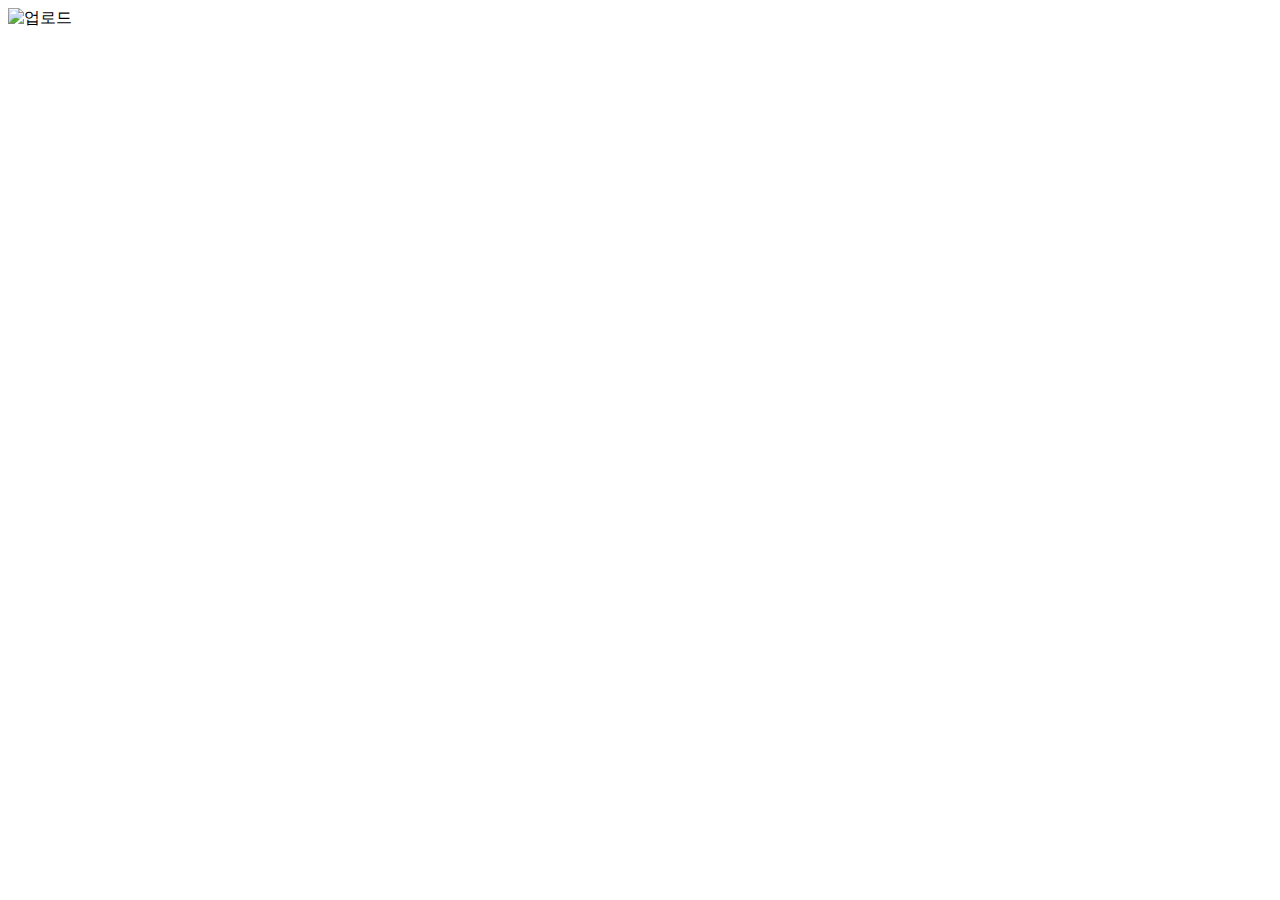
==== PictoryRestService/src/main/webapp/editImage/index.html @ a4430bb0 "이미지 업로드 및 보정기능 추가" ====
<!--https://github.com/scaleflex/filerobot-image-editor-->
<!-- https://www.npmjs.com/package/@filerobot/readme-->
<!-- 신동미  : 안드로이드용--->
<!DOCTYPE html>
<html lang="en">
<head>
  <meta charset="UTF-8">
  <meta http-equiv="X-UA-Compatible" content="IE=edge">
  <meta name="viewport" content="width=device-width, initial-scale=1.0">
  <title>Document</title>
  
  
  
  <script src="https://ajax.googleapis.com/ajax/libs/jquery/3.6.0/jquery.min.js"></script>

  <script src="https://scaleflex.cloudimg.io/v7/plugins/filerobot-image-editor/latest/filerobot-image-editor.min.js"></script>
  <script>
      window.addEventListener('DOMContentLoaded',function(){
        var file=document.querySelector('#add-image');
        var img = document.querySelector('#img_plus');
        
    	console.log("height111:",document.querySelector("div.konvajs-content"))
    	
       
        //이미지 클릭시 type="file"요소에 클릭 이벤트가 발생하도록 트리거를 건다
        img.onclick=function(){
          var fileClick=new MouseEvent("click", {
              bubbles: true,
              cancelable: true,
              view: window});
          
          //type="file"요소에 마우스 클릭 이벤트 발송
          file.dispatchEvent(fileClick);

        };
        
      });

  </script>
  
</head>
<body>
 
  <input style="display:none" class="add-img" type="file" accept="image/*" name="image" id="add-image">
  <img src="../images/plus_icon.png" alt="업로드" id="img_plus" style="width:400px;height:50px"/>
  <div id="editor_container" style="height:710px; width: 100%;">

  </div>
  <!--  
  <img id="display_image" alt="보정이미지 표시" style="display:none"/>
	-->
  
  
  <script>
  const { TABS, TOOLS } = FilerobotImageEditor;
  const config = {
  source: '../images/2.png',
  language:'ko',
  onSave: (editedImageObject, designState) =>{
    
    console.log('saved', editedImageObject, designState);
    var src=editedImageObject.imageBase64.split(',')
    var data=src[1];
    console.log('src[1]:',src[1])
    //var data = atob(src[1])
    console.log('data:',data)
    console.log('editedImageObject.imageBase64:',editedImageObject.imageBase64)
    console.log('editedImageObject.fullName:',editedImageObject.fullName)
    console.log('editedImageObject.mimeType:',editedImageObject.mimeType);
    
    //안드로이드 웹뷰의 자스 호출
    window.Android.showBottomSheet(data,editedImageObject.fullName);
    
    /*
    //보정된 이미지 서버에 업로드 : 안드로이드에서 동시에 업로드 할거라 아래 ajax요청 주석
    $.ajax({
      url:"http://192.168.0.25:9191/springapp/image.do",
      data:"base64="+encodeURIComponent(data)+"&filename="+editedImageObject.fullName,
      dataType:'json',
      method:'post'

    }).done(function(d){
      //console.log('성공:',d);
      //안드로이드 웹뷰의 자스 호출
      //window.Android.showBottomSheet(data,editedImageObject.fullName);
      
      //보정이미지 표시
      document.querySelector("#display_image").style.display='';
      document.querySelector("#display_image").src=editedImageObject.imageBase64
      //다운로드 코드 구현
      var a= document.createElement('a');
     
      a.setAttribute("style", 'display:none');
      a.setAttribute("href", editedImageObject.imageBase64);
      a.setAttribute("download", editedImageObject.fullName);      
      a.click();
      setTimeout(function(){document.body.removeChild(a)},100);

    }).fail(function(e){console.log('에러:',e)});*/
  },
    //console.log('imageBase64:',editedImageObject.imageBase64),
    //editedImageObject.fullName
   
    
  annotationsCommon: {
    fill: '#ff0000',
  },
  Text: { text: 'Filerobot...' },
  translations: {
    
    profile: '프로필',
    coverPhoto: 'Cover photo',
    facebook: '페이스북',
    socialMedia: '소셜미디어',
    fbProfileSize: '180x180px',
    fbCoverPhotoSize: '820x312px',
    name: '이름',
  save: '저장',
  saveAs: '다른 이름으로 저장',
  back: '뒤로',
  loading: '로드 중...',
  resetOperations: '모든 작업 재설정/삭제',
  changesLoseConfirmation: '모든 변경 사항이 손실됩니다',
  changesLoseConfirmationHint: '계속하시겠습니까??',
  cancel: '취소',
  continue: '계속',
  undoTitle: '마지막 작업 실행 취소',
  redoTitle: '마지막 작업 다시 실행',
  showImageTitle: '원본 이미지 표시',
  zoomInTitle: '확대',
  zoomOutTitle: '축소',
  toggleZoomMenuTitle: '확대/축소 메뉴 전환',
  adjustTab: '조정',
  finetuneTab: '미세조정',
  filtersTab: '필터',
  watermarkTab: '워터마크',
  annotateTab: '그리기',
  resize: '크기 조정',
  resizeTab: '크기 조정',
  invalidImageError: '잘못된 이미지가 제공되었습니다.',
  uploadImageError: '이미지를 업로드하는 동안 오류가 발생했습니다.',
  areNotImages: '이미지가 아닙니다',
  isNotImage: '이미지가 아닙니다',
  toBeUploaded: '업로드 예정',
  cropTool: '자르기',
  original: '원본',
  custom: '사용자 정의',
  square: '사각형',
  landscape: '풍경',
  portrait: '초상화',
  ellipse: '타원',
  classicTv: '클래식 TV',
  cinemascope: '시네마스코프',
  arrowTool: '화살표',
  blurTool: '흐리게',
  brightnessTool: '밝기',
  contrastTool: '대비',
  ellipseTool: '타원',
  unFlipX: 'Un-Flip X',
  flipX: 'Flip X',
  unFlipY: 'Un-Flip Y',
  flipY: 'Flip Y',
  hsvTool: 'HSV',
  hue: '색조',
  saturation: '채도',
  value: '값',
  imageTool: '이미지',
  importing: '가져오는 중...',
  addImage: '+ 이미지 추가',
  lineTool: '선',
  penTool: '펜',
  polygonTool: '다각형',
  sides: '측면',
  rectangleTool: '사각형',
  cornerRadius: '모서리 반경',
  resizeWidthTitle: '픽셀 단위의 너비',
  resizeHeightTitle: '픽셀 단위 높이',
  toggleRatioLockTitle: '비율 잠금 전환',
  reset: '재설정',
  resetSize: '원래 이미지 크기로 재설정',
  rotateTool: '회전',
  textTool: '텍스트',
  textSpacings: '텍스트 간격',
  textAlignment: '텍스트 정렬',
  fontFamily: '글꼴 패밀리',
  size: '크기',
  letterSpacing: '문자 간격',
  lineHeight: '줄 높이',
  warmthTool: '따뜻함',
  addWatermark: '+ 워터마크 추가',
  addWatermarkTitle: '워터마크 유형 선택',
  uploadWatermark: '워터마크 업로드',
  addWatermarkAsText: '텍스트로 추가',
  padding: '패딩',
  shadow: '그림자',
  horizontal: '수평',
  vertical: '세로',
  blur: '흐림',
  opacity: '불투명도',
  position: '위치',
  stroke: 'Stroke',
  saveAsModalLabel: '이미지를 다른 이름으로 저장',
  extension: '확장자',
  nameIsRequired: '이름은 필수입니다.',
  quality: 'Quality',
  imageDimensionsHoverTitle: '저장된 이미지 크기(너비 x 높이)',
  cropSizeLowerThanResizedWarning:
    '선택한 자르기 영역이 적용된 크기보다 낮아 품질이 저하될 수 있습니다',
  actualSize: '실제 크기(100%)',
  fitSize: '맞춤 크기'
  },
  Crop: {
    presetsItems: [
      {
        titleKey: 'classicTv',
        descriptionKey: '4:3',
        ratio: 4 / 3,
        // icon: CropClassicTv, // optional, CropClassicTv is a React Function component. Possible (React Function component, string or HTML Element)
      },
      {
        titleKey: 'cinemascope',
        descriptionKey: '21:9',
        ratio: 21 / 9,
        // icon: CropCinemaScope, // optional, CropCinemaScope is a React Function component.  Possible (React Function component, string or HTML Element)
      },
    ],
    presetsFolders: [
      {
        titleKey: 'socialMedia', // will be translated into Social Media as backend contains this translation key
        // icon: Social, // optional, Social is a React Function component. Possible (React Function component, string or HTML Element)
        groups: [
          {
            titleKey: 'facebook',
            items: [
              {
                titleKey: 'profile',
                width: 180,
                height: 180,
                descriptionKey: 'fbProfileSize',
              },
              {
                titleKey: 'coverPhoto',
                width: 820,
                height: 312,
                descriptionKey: 'fbCoverPhotoSize',
              },
            ],
          },
        ],
      },
    ],
  },
  //,TABS.FILTERS,TABS.FINETUNE 추가함
  tabsIds: [TABS.ADJUST, TABS.ANNOTATE, TABS.WATERMARK,TABS.FILTERS,TABS.FINETUNE], // or ['Adjust', 'Annotate', 'Watermark']
  defaultTabId: TABS.ANNOTATE, // or 'Annotate'
  defaultToolId: TOOLS.TEXT, // or 'Text'
};

// Assuming we have a div with id="editor_container"
const filerobotImageEditor = new FilerobotImageEditor(
  document.querySelector('#editor_container'),
  config,
);

filerobotImageEditor.render({
  onClose: (closingReason) => {
    console.log('Closing reason', closingReason);
    filerobotImageEditor.terminate();
  },
});



document.querySelector('#add-image').onchange=function(){

    //document.querySelector("#display_image").style.display='none';
   

    filerobotImageEditor.defaultTabId=TABS.FINETUNE;
    console.log('filerobotImageEditor:',filerobotImageEditor);
    console.log('filerobotImageEditor.config.source:',filerobotImageEditor.config.source)  
    if (this.files && this.files[0]) {
      var reader = new FileReader();
       reader.readAsDataURL(this.files[0]);
        reader.onload = function(e) {
        //config.source=e.target.result;  
        filerobotImageEditor.render({source: e.target.result})
      };

      
    }
  }
  

console.log('config:',config)
  </script>

  
</body>
</html>
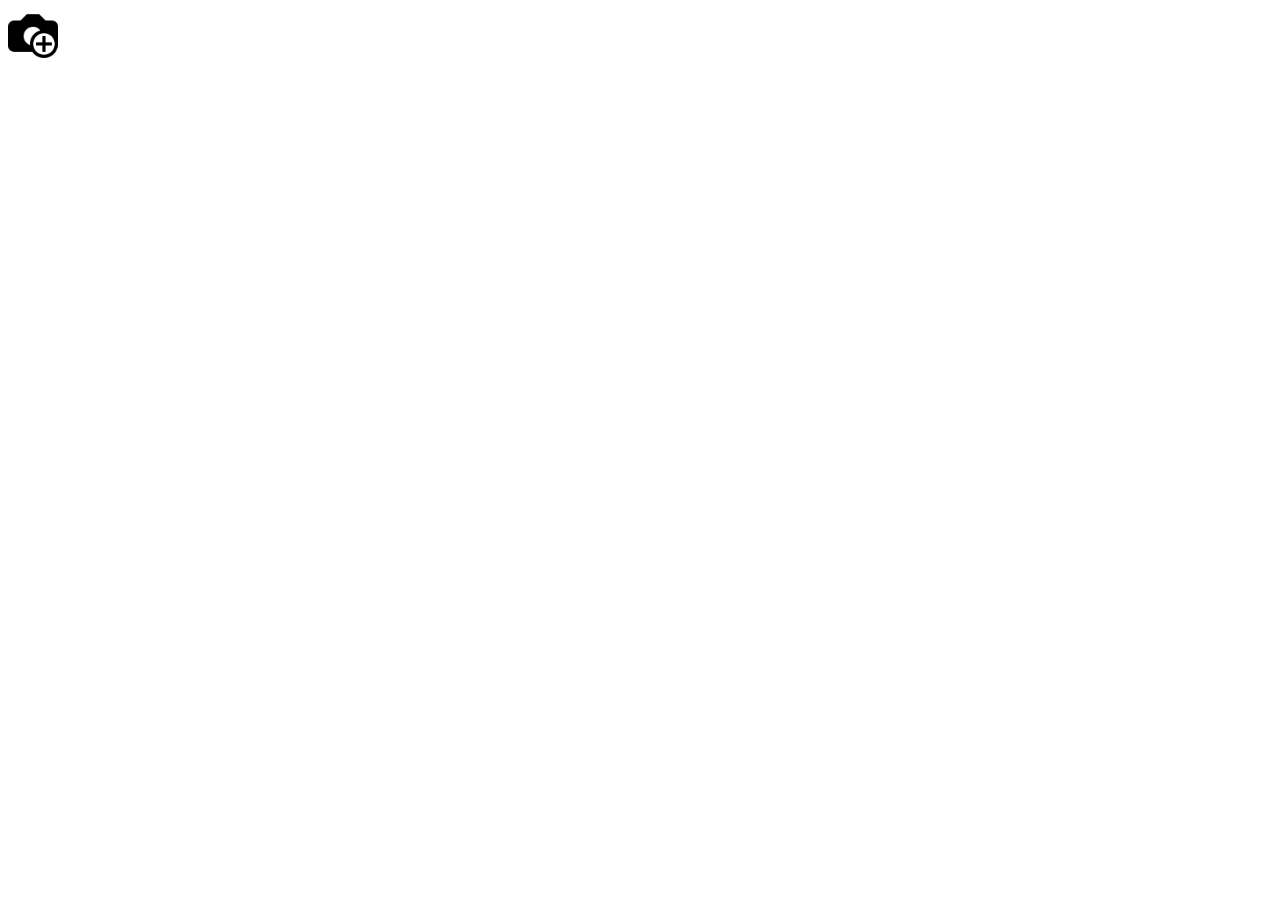
==== commit df5596d3: "지도 추가" ====
--- a/PictoryRestService/src/main/webapp/editImage/index.html
+++ b/PictoryRestService/src/main/webapp/editImage/index.html
@@ -42,7 +42,7 @@
 <body>
  
   <input style="display:none" class="add-img" type="file" accept="image/*" name="image" id="add-image">
-  <img src="../images/plus_icon.png" alt="업로드" id="img_plus" style="width:400px;height:50px"/>
+  <img src="../images/plus_icon.png" alt="업로드" id="img_plus" style="width:50px;height:50px"/>
   <div id="editor_container" style="height:710px; width: 100%;">
 
   </div>
